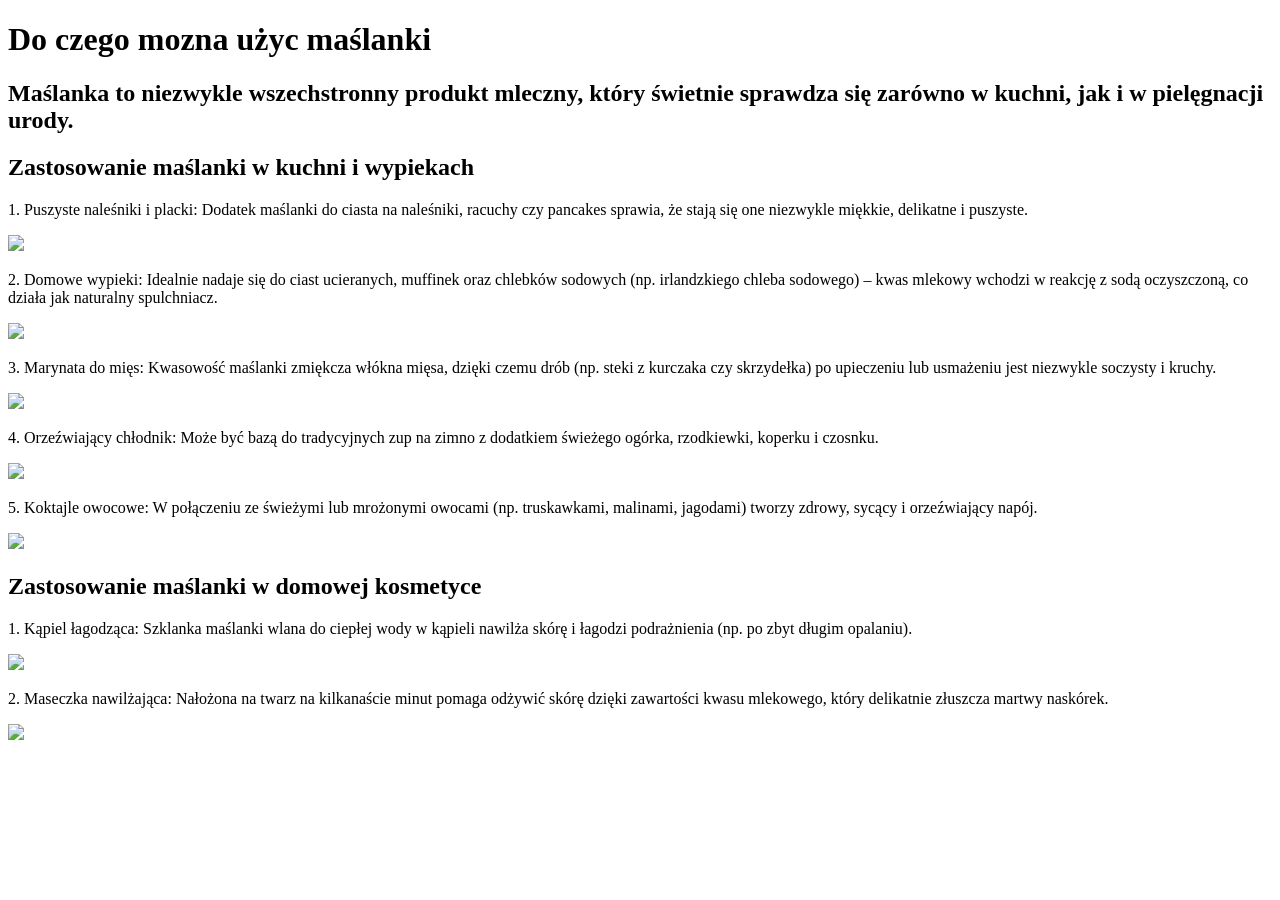
==== maslana.html @ 19f0b89a "Add files via upload" ====
<!DOCTYPE html>
<html lang="en">
<head>
    <meta charset="UTF-8">
    <meta http-equiv="X-UA-Compatible" content="IE=edge">
    <meta name="viewport" content="width=device-width, initial-scale=1.0">
    <title>Document</title>
</head>
<body>
    <h1>Do czego mozna użyc maślanki</h1>
    <article>
        <h2>Maślanka to niezwykle wszechstronny produkt mleczny, który świetnie sprawdza się zarówno w kuchni, jak i w pielęgnacji urody.</h2>
    </article>
    <article>
        <h2>Zastosowanie maślanki w kuchni i wypiekach</h2>
        <p>1. Puszyste naleśniki i placki: Dodatek maślanki do ciasta na naleśniki, racuchy czy pancakes sprawia, że stają się one niezwykle miękkie, delikatne i puszyste.</p>
        <img src="https://encrypted-tbn0.gstatic.com/images?q=tbn:ANd9GcQ_x9VB9RXIlmNYxYZdDY3BXdu5iipci2Yb8AbCiCY73igJh4Da1lxeIx8w&s=10" height="200">
        <p>2. Domowe wypieki: Idealnie nadaje się do ciast ucieranych, muffinek oraz chlebków sodowych (np. irlandzkiego chleba sodowego) – kwas mlekowy wchodzi w reakcję z sodą oczyszczoną, co działa jak naturalny spulchniacz.</p>
        <img src="https://poradnikhandlowca.com.pl/wp-content/uploads/2021/05/bb28b42a85e23fa2f58cbeabc0690360.jpg" height="200">
        <p>3. Marynata do mięs: Kwasowość maślanki zmiękcza włókna mięsa, dzięki czemu drób (np. steki z kurczaka czy skrzydełka) po upieczeniu lub usmażeniu jest niezwykle soczysty i kruchy. </p>
        <img src="https://encrypted-tbn0.gstatic.com/images?q=tbn:ANd9GcTm7Hwg18wj4fncCCTK1l9Q-lzRYuHCLGhsvePnqG7x2A&s=10" height="200">
        <p>4. Orzeźwiający chłodnik: Może być bazą do tradycyjnych zup na zimno z dodatkiem świeżego ogórka, rzodkiewki, koperku i czosnku.</p>
        <img src="https://media.istockphoto.com/id/535471850/pl/zdj%C4%99cie/przyprawiane-ma%C5%9Blanka-selektywne-fokus.jpg?s=612x612&w=0&k=20&c=GfrPH_7bSg-bXIwrNB-fT9dBnxNYOJXoD9SM1k6EW6o=" height="200">
        <p>5. Koktajle owocowe: W połączeniu ze świeżymi lub mrożonymi owocami (np. truskawkami, malinami, jagodami) tworzy zdrowy, sycący i orzeźwiający napój.</p>
        <img src="https://blogger.googleusercontent.com/img/b/R29vZ2xl/AVvXsEhHd3ghOhyFKDYTphNFcsPn-LZdvVzjvYdHXkBNnW_zAIGHlcmBpvA1Uwp4lDVxWDXUEkkG-ExX4XBjPTc-wVhtocULuMXiHuH0YJSj3l7ZEfzIILCjTFUbDGkFn_2z9ptgl8lHT7ZQtYs/s1600/DSC_0046.JPG" height="200">
    </article>
    <article>
        <h2>Zastosowanie maślanki w domowej kosmetyce</h2>
        <p>1. Kąpiel łagodząca: Szklanka maślanki wlana do ciepłej wody w kąpieli nawilża skórę i łagodzi podrażnienia (np. po zbyt długim opalaniu).</p>
        <img src="https://encrypted-tbn0.gstatic.com/images?q=tbn:ANd9GcScCWVRZIgMosz7FlHBPpQSkW-Gx3wd77K3YJ93oDov3A&s=10" height="200">
        <p>2. Maseczka nawilżająca: Nałożona na twarz na kilkanaście minut pomaga odżywić skórę dzięki zawartości kwasu mlekowego, który delikatnie złuszcza martwy naskórek.</p>
        <img src="https://i.iplsc.com/000EREUSW77HUTJB-C323-F4.webp" height="200">
    </article>
    
</body>
</html>
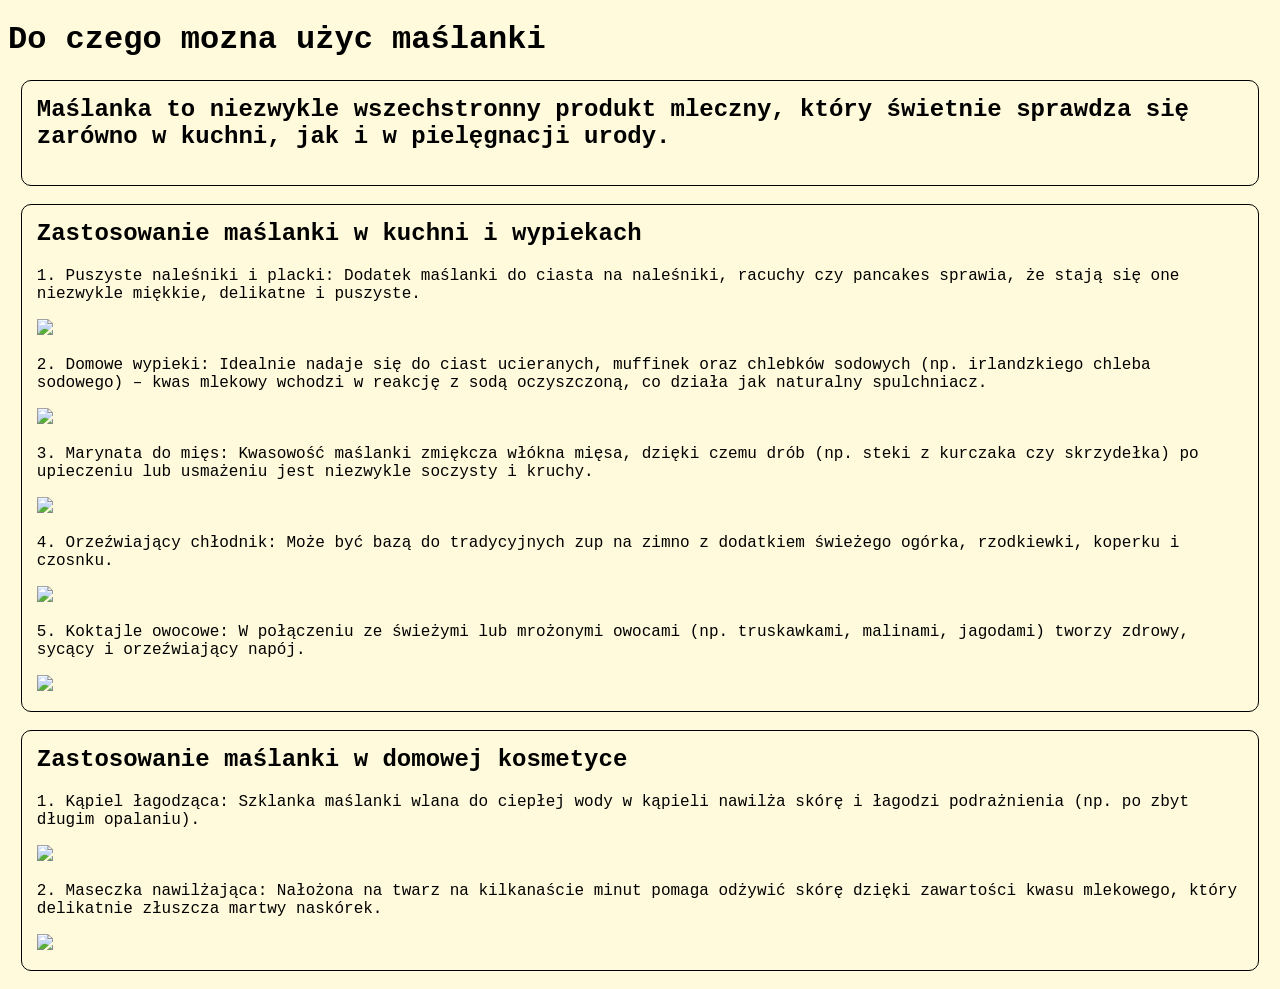
==== commit ea1752a3: "Update maslana.html" ====
--- a/maslana.html
+++ b/maslana.html
@@ -4,6 +4,7 @@
     <meta charset="UTF-8">
     <meta http-equiv="X-UA-Compatible" content="IE=edge">
     <meta name="viewport" content="width=device-width, initial-scale=1.0">
+    <link rel="stylesheet" href="style.css">
     <title>Document</title>
 </head>
 <body>
@@ -33,4 +34,4 @@
     </article>
     
 </body>
-</html>+</html>
--- a/style.css
+++ b/style.css
@@ -0,0 +1,29 @@
+body {
+    font-family: 'Courier New', Courier, monospace;
+    background-color: #fffadb;
+}
+
+article {
+    border: 1px solid black;
+    padding: 15px;
+    margin-bottom: 2vh;
+    margin-left: 1vw;
+    margin-right: 1vw;
+    border-radius: 10px;
+}
+
+h2 {
+    margin-top: 0;
+}
+
+footer {
+    font-size: large;
+    margin-bottom: 2vh;
+}
+
+a {
+    text-decoration: none;
+    padding: 10px;
+    border: 1px solid black;
+    border-radius: 10px;
+}
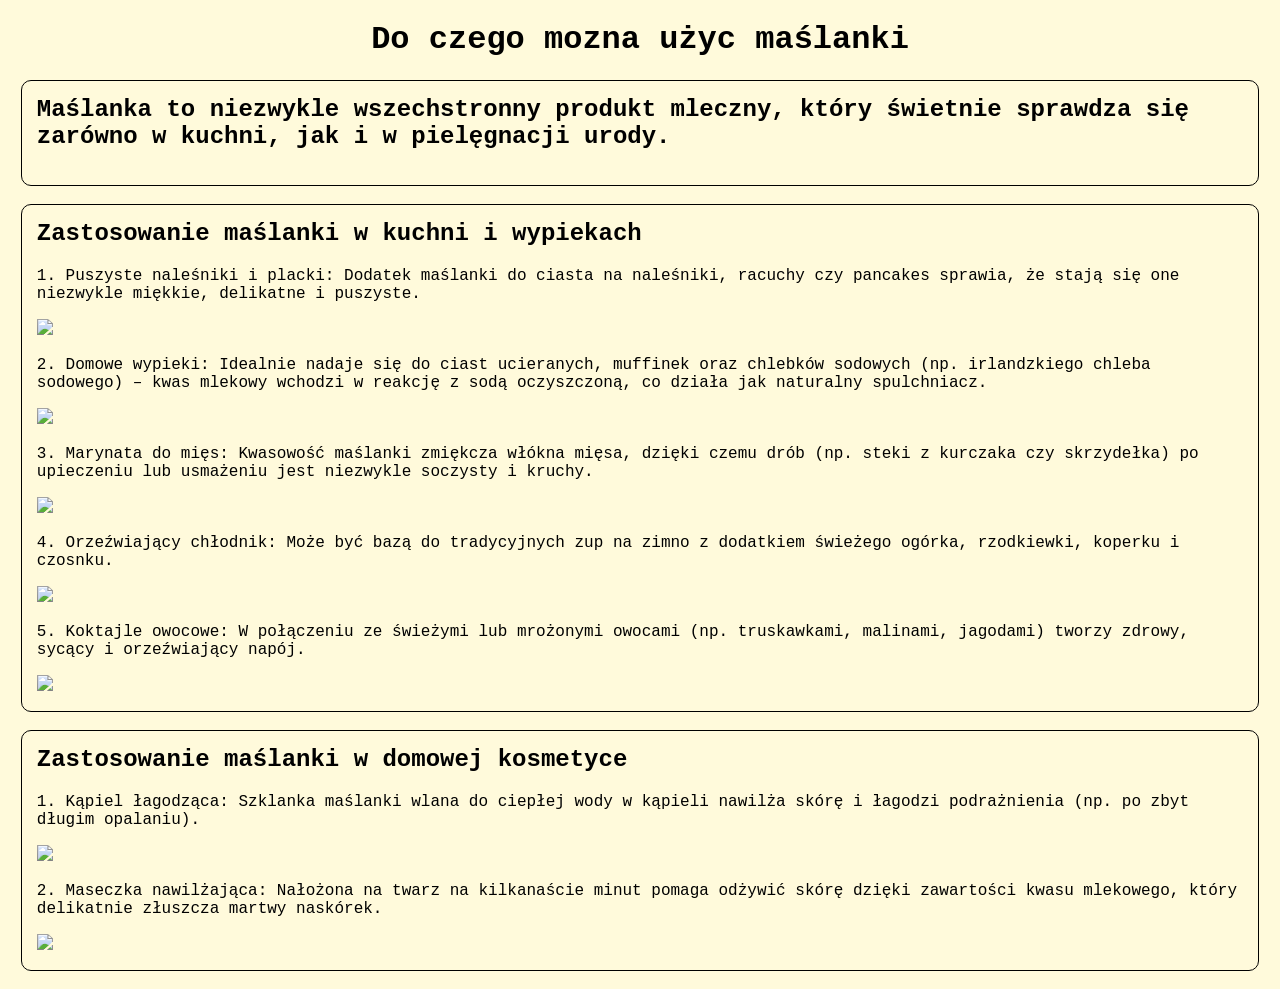
==== commit a8ab89fe: "Update maslana.html" ====
--- a/maslana.html
+++ b/maslana.html
@@ -8,7 +8,7 @@
     <title>Document</title>
 </head>
 <body>
-    <h1>Do czego mozna użyc maślanki</h1>
+    <center><h1>Do czego mozna użyc maślanki</h1></center>
     <article>
         <h2>Maślanka to niezwykle wszechstronny produkt mleczny, który świetnie sprawdza się zarówno w kuchni, jak i w pielęgnacji urody.</h2>
     </article>
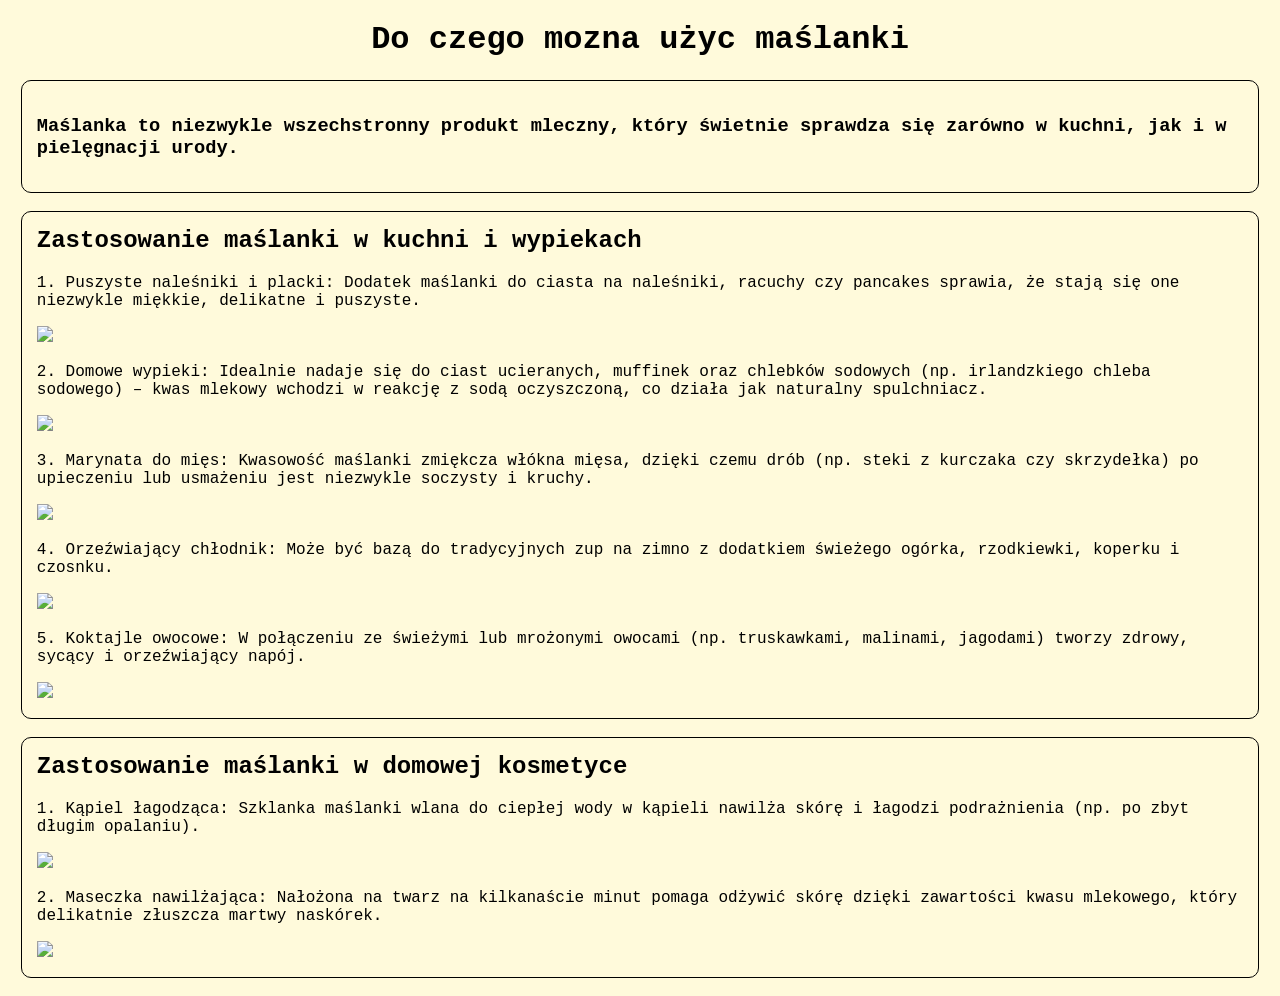
==== commit a6b1b1eb: "Update maslana.html" ====
--- a/maslana.html
+++ b/maslana.html
@@ -10,7 +10,7 @@
 <body>
     <center><h1>Do czego mozna użyc maślanki</h1></center>
     <article>
-        <h2>Maślanka to niezwykle wszechstronny produkt mleczny, który świetnie sprawdza się zarówno w kuchni, jak i w pielęgnacji urody.</h2>
+        <h3>Maślanka to niezwykle wszechstronny produkt mleczny, który świetnie sprawdza się zarówno w kuchni, jak i w pielęgnacji urody.</h3>
     </article>
     <article>
         <h2>Zastosowanie maślanki w kuchni i wypiekach</h2>
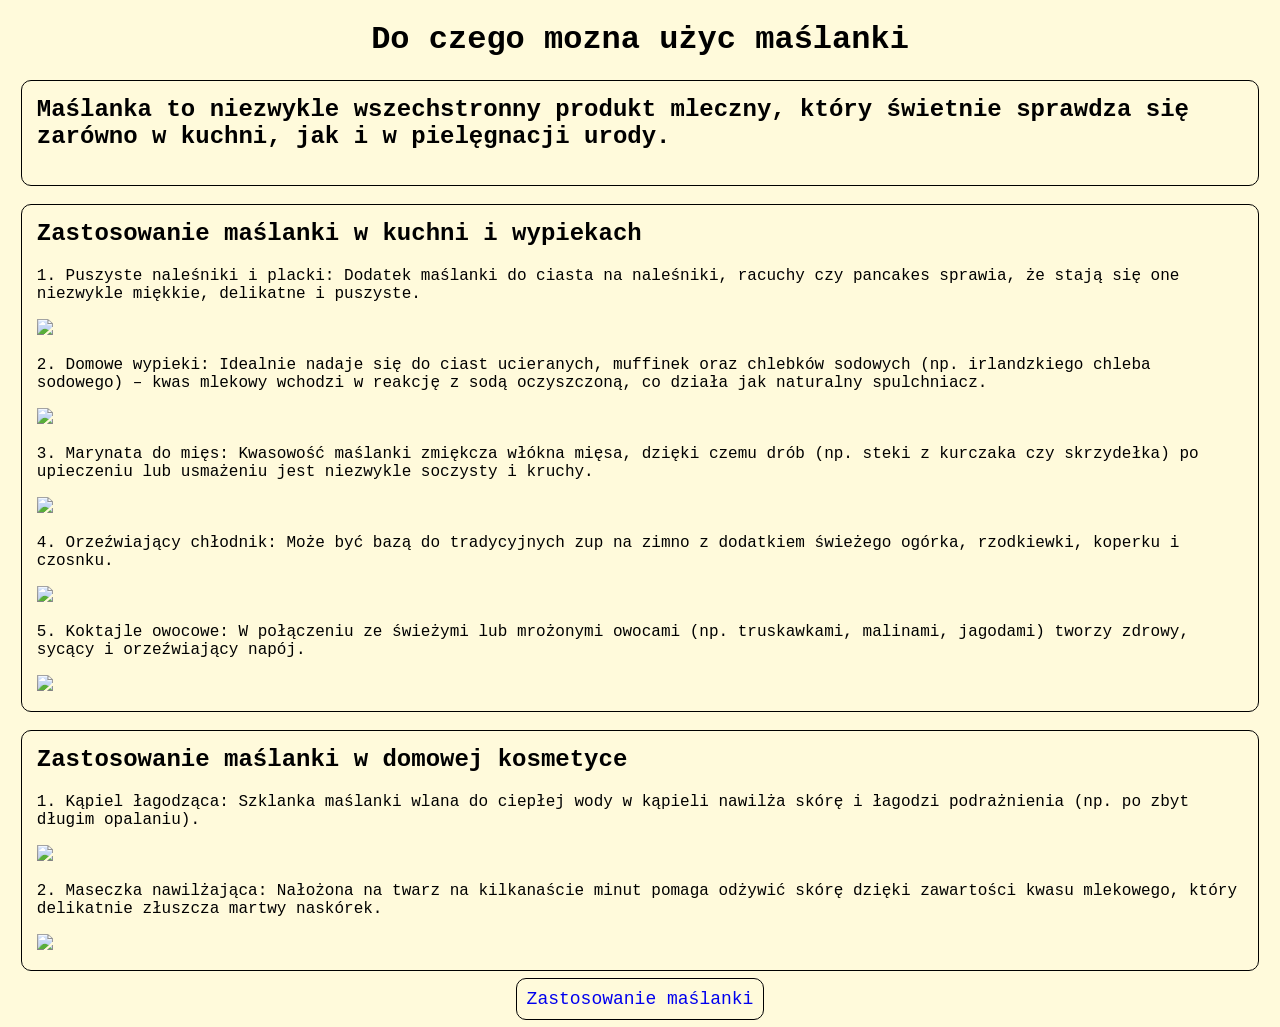
==== commit cca9594a: "Update maslana.html" ====
--- a/maslana.html
+++ b/maslana.html
@@ -10,7 +10,7 @@
 <body>
     <center><h1>Do czego mozna użyc maślanki</h1></center>
     <article>
-        <h3>Maślanka to niezwykle wszechstronny produkt mleczny, który świetnie sprawdza się zarówno w kuchni, jak i w pielęgnacji urody.</h3>
+        <h2>Maślanka to niezwykle wszechstronny produkt mleczny, który świetnie sprawdza się zarówno w kuchni, jak i w pielęgnacji urody.</h2>
     </article>
     <article>
         <h2>Zastosowanie maślanki w kuchni i wypiekach</h2>
@@ -32,6 +32,7 @@
         <p>2. Maseczka nawilżająca: Nałożona na twarz na kilkanaście minut pomaga odżywić skórę dzięki zawartości kwasu mlekowego, który delikatnie złuszcza martwy naskórek.</p>
         <img src="https://i.iplsc.com/000EREUSW77HUTJB-C323-F4.webp" height="200">
     </article>
-    
+
+    <footer><center><a href="index.html">Zastosowanie maślanki</a></center></footer>
 </body>
 </html>
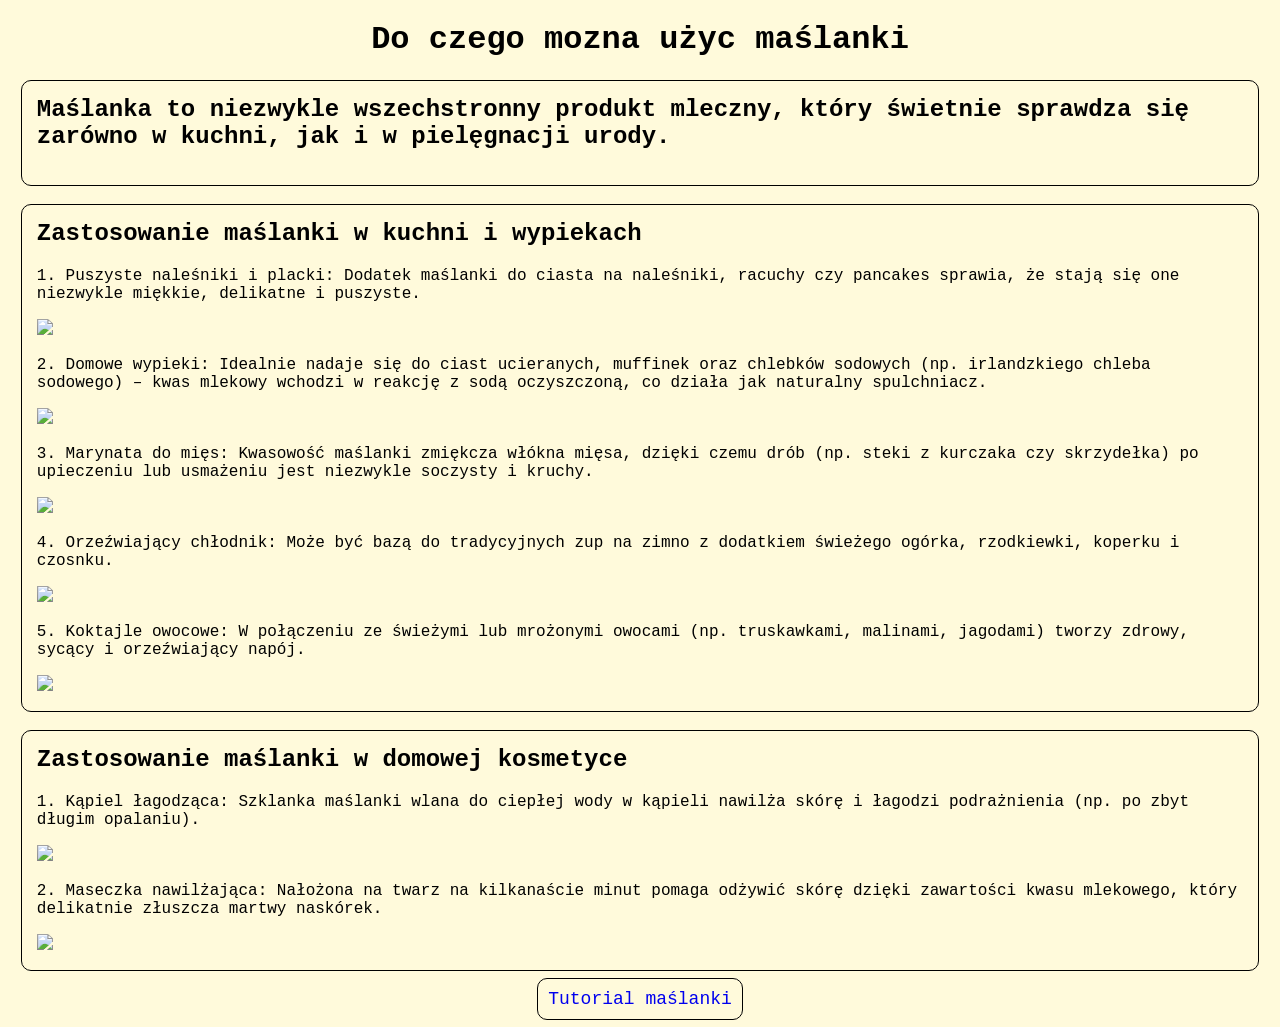
==== commit 02596d73: "Update maslana.html" ====
--- a/maslana.html
+++ b/maslana.html
@@ -33,6 +33,6 @@
         <img src="https://i.iplsc.com/000EREUSW77HUTJB-C323-F4.webp" height="200">
     </article>
 
-    <footer><center><a href="index.html">Zastosowanie maślanki</a></center></footer>
+    <footer><center><a href="index.html">Tutorial maślanki</a></center></footer>
 </body>
 </html>
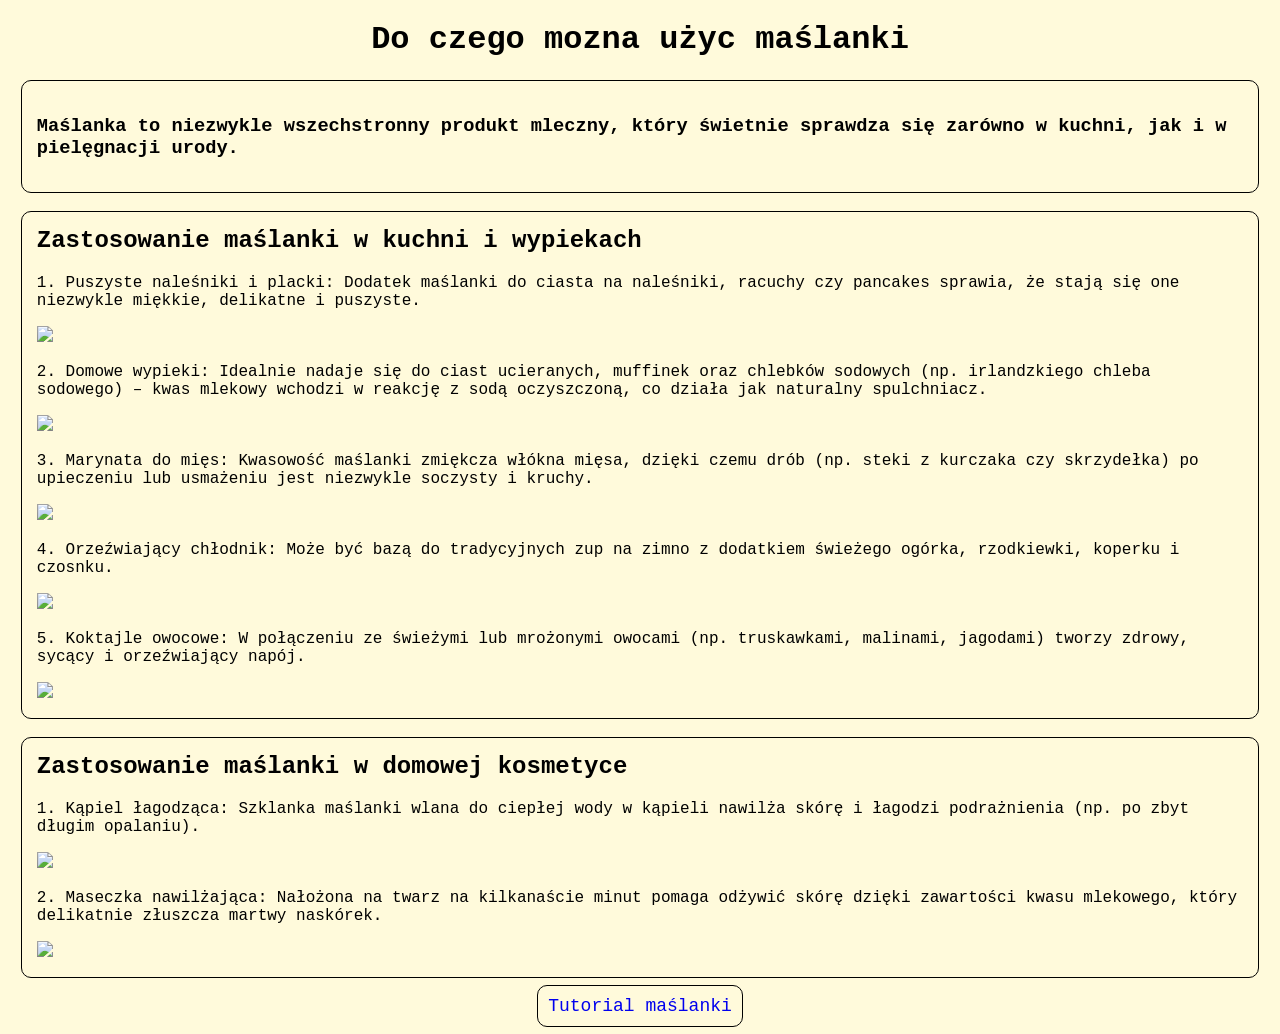
==== commit 27feb196: "Update maslana.html" ====
--- a/maslana.html
+++ b/maslana.html
@@ -10,7 +10,7 @@
 <body>
     <center><h1>Do czego mozna użyc maślanki</h1></center>
     <article>
-        <h2>Maślanka to niezwykle wszechstronny produkt mleczny, który świetnie sprawdza się zarówno w kuchni, jak i w pielęgnacji urody.</h2>
+        <h3>Maślanka to niezwykle wszechstronny produkt mleczny, który świetnie sprawdza się zarówno w kuchni, jak i w pielęgnacji urody.</h3>
     </article>
     <article>
         <h2>Zastosowanie maślanki w kuchni i wypiekach</h2>
